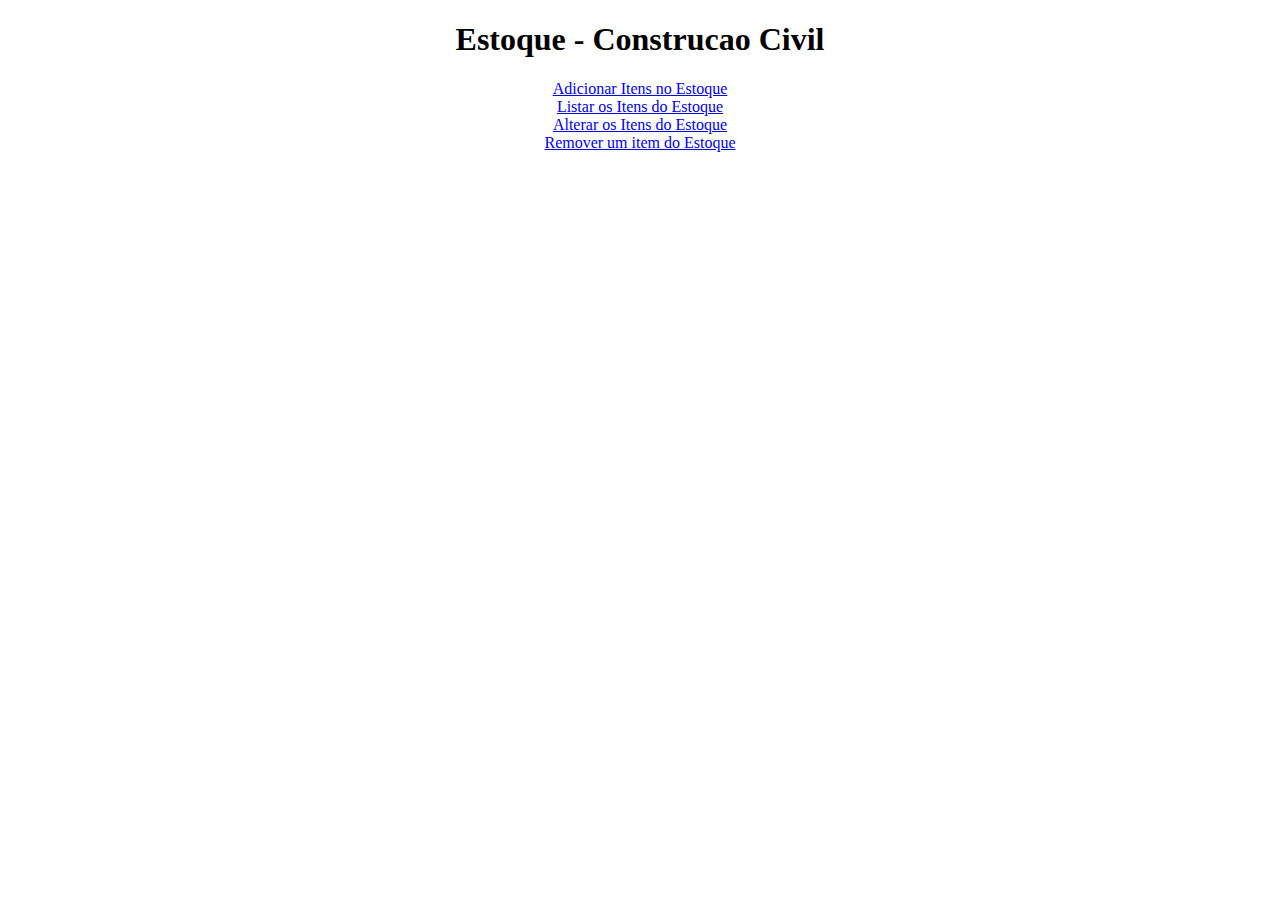
==== index.html @ 5f0abc7c "criando arquivos e html pagina inicial" ====
<!DOCTYPE html>
<html lang="en">
<head>
    <meta charset="UTF-8">
    <meta name="viewport" content="width=device-width, initial-scale=1.0">
    <title>Estoque - Construcao Civil</title>
    <style>
        body{
            text-align: center;
        }
        h1{
            text-align: center;
        }
        a{
            margin: px;
            text-align: center;
        }
    </style>
</head>
<body>
    <H1>Estoque - Construcao Civil</H1>
    <a href="additemestoque.html">Adicionar Itens no Estoque</a> <br>
    <a href="listaritemestoque.html">Listar os Itens do Estoque</a> <br>
    <a href="alteraritemestoque.htm">Alterar os Itens do Estoque</a> <br>
    <a href="removeritemestoque.html">Remover um item do Estoque</a> <br>
</body>
</html>
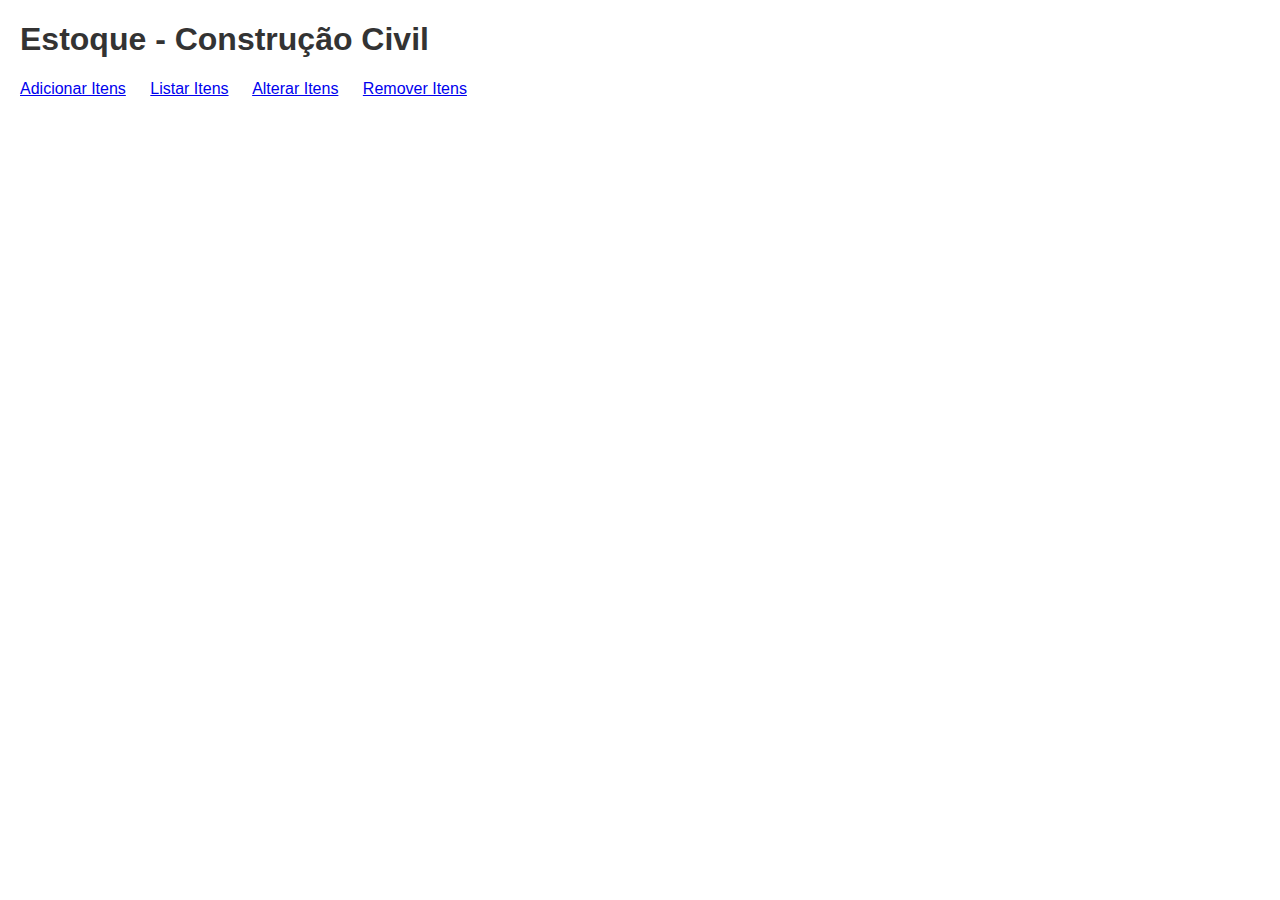
==== commit cdff0ed6: "comecei do zero com apenas um html" ====
--- a/index.html
+++ b/index.html
@@ -3,25 +3,54 @@
 <head>
     <meta charset="UTF-8">
     <meta name="viewport" content="width=device-width, initial-scale=1.0">
-    <title>Estoque - Construcao Civil</title>
-    <style>
-        body{
-            text-align: center;
-        }
-        h1{
-            text-align: center;
-        }
-        a{
-            margin: px;
-            text-align: center;
-        }
-    </style>
+    <title>Estoque - Construção Civil</title>
+    <link rel="stylesheet" href="styles.css">
 </head>
 <body>
-    <H1>Estoque - Construcao Civil</H1>
-    <a href="additemestoque.html">Adicionar Itens no Estoque</a> <br>
-    <a href="listaritemestoque.html">Listar os Itens do Estoque</a> <br>
-    <a href="alteraritemestoque.htm">Alterar os Itens do Estoque</a> <br>
-    <a href="removeritemestoque.html">Remover um item do Estoque</a> <br>
+    <header>
+        <h1>Estoque - Construção Civil</h1>
+        <nav>
+            <a href="#addItem">Adicionar Itens</a>
+            <a href="#listarItens">Listar Itens</a>
+            <a href="#alterarItem">Alterar Itens</a>
+            <a href="#removerItem">Remover Itens</a>
+        </nav>
+    </header>
+    <div id="addItem" class="page">
+        <h1>Adicionar Itens ao Estoque</h1>
+        <form action="#">
+            <label for="nomeItem">Nome do item:</label>
+            <input type="text" id="nomeItem" required>
+            <button onclick="adicionar()">Adicionar</button>
+        </form>
+        <a href="#">Voltar</a>
+    </div>
+    <div id="listarItens" class="page">
+        <h1>Listar os Itens do Estoque</h1>
+        <ul>
+            <li>Item 1</li>
+            <li>Item 2</li>
+            <li>Item 3</li>
+        </ul>
+        <a href="#">Voltar</a>
+    </div>
+    <div id="alterarItem" class="page">
+        <h1>Alterar os Itens do Estoque</h1>
+        <form action="#">
+            <label for="aditarNomeItem">Nome do Item:</label>
+            <input type="text" id="aditarNomeItem" required>
+            <button type="submit">Alterar</button>
+        </form>
+        <a href="#">Voltar</a>
+    </div>
+    <div id="removerItem" class="page">
+        <h1>Remover um Item do Estoque</h1>
+        <form action="#">
+            <label for="removerItemInput">Nome do item:</label>
+            <input type="text" id="removerItemInput" required>
+            <button type="submit">Remover</button>
+        </form>
+        <a href="#">Voltar</a>
+    </div>
 </body>
-</html>+</html>
--- a/styles.css
+++ b/styles.css
@@ -0,0 +1,45 @@
+body {
+    font-family: Arial, Helvetica, sans-serif;
+    margin: 20px;
+}
+
+h1{
+    color: #333;
+}
+
+form label {
+    display: block;
+    margin: 10px 0 5px;
+}
+
+form input, form button{
+    display: block;
+    margin-bottom: 15px;
+    padding: 10px;
+    font-size: 1rem;
+}
+
+ul {
+    list-style: none;
+    padding: 0;
+}
+
+ul li {
+    margin: 5px 0;
+}
+
+.page {
+    display: none;
+}
+
+.page:target {
+    display: block;
+}
+
+nav {
+    margin-bottom: 20px;
+}
+
+nav a {
+    margin-right: 20px;
+}